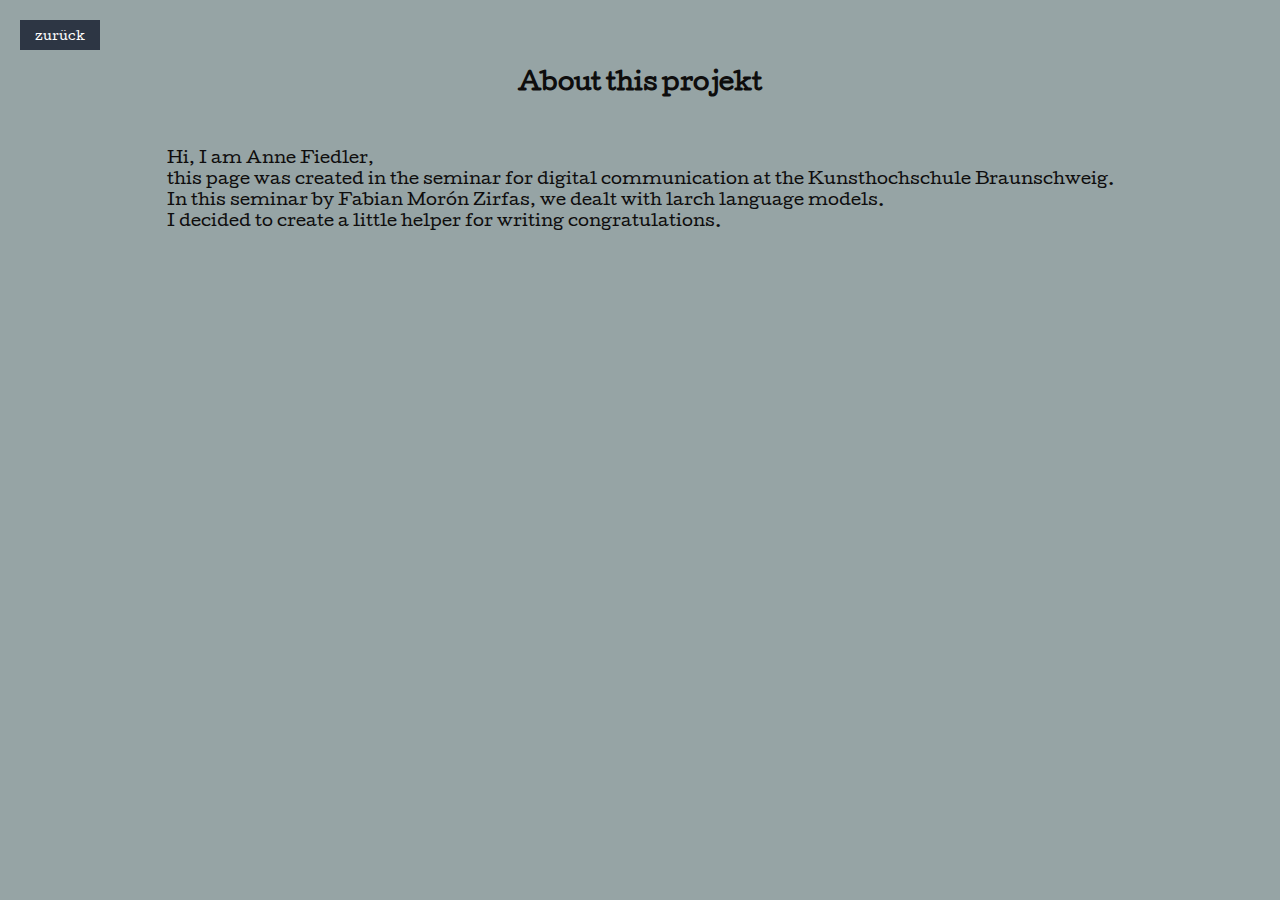
==== about.html @ 206e9372 "mein code" ====
<!DOCTYPE html>
<html lang="en">
<head>
    <meta charset="UTF-8">
    <meta name="viewport" content="width=device-width, initial-scale=1.0">
    <link rel="preconnect" href="https://fonts.googleapis.com">
    <link rel="preconnect" href="https://fonts.gstatic.com" crossorigin>
    <link href="https://fonts.googleapis.com/css2?family=Cutive&display=swap" rel="stylesheet">
        
    <link rel="stylesheet" type="text/css" href="style.css" />


   
<title>about</title>
</head>
<body>
    
   
<h2>About this projekt</h2>
 <p>Hi, I am Anne Fiedler, <br> this page was created in the seminar for digital communication at the Kunsthochschule Braunschweig. <br>
    In this seminar by Fabian Morón Zirfas, we dealt with larch language models. <br> 
    I decided to create a little helper for writing congratulations. <br>
</p>
    <button id= "index" type="button">zurück</button>
    
    
    
    <script src="index.js" type="module"></script>

</body>
</html>
---- style.css ----
body{
  background-color:#96A4A5;
  padding: 1em 2em;
  color: #0e0d0d;
  font-family: "Cutive", serif;
  display: flex;
  flex-direction: column;
  /* justify-content: center; */
  align-items: center;
  
  
}

h1 {
text-align: left;
  font-size: 40px;
  margin-bottom: 50px ;
  margin-top: 100px;

}

h2 {
  text-align: left;
  margin-top: 40px;
  margin-bottom: 40px;
  padding-top: 0em;
}
h3 {
  font-size: 30px;
  margin-bottom: 10px ;
  margin-top: 5px;
  display:inline-flex;

}

p {
  text-align: left;
  margin-top:10px ;
  left: 15px;
  right: 15px;
}


.cutive-regular {
  font-family: "Cutive", serif;
  font-weight: 400;
  font-style: normal;
}



.start {
  position: relative;
  display: inline-block;
}

#startbutton {
  position: relative;
  top: 400px; /* Verschiebung nach unten */
  margin-bottom: 100px;
  width: 80px; /* Festgelegte Breite */
  height: 30px;
  background-color:#2D3644;
  border: none;
  color: #ffffff; /* Weiße Textfarbe */
  font-size: 16px;
}
  #startbutton:hover {
  color: #000000;

}

#about {
  position: absolute;
  font-family: "Cutive", serif;
  top: 20px; /* Abstand vom oberen Rand */
  right: 20px;
  width: 80px; /* Festgelegte Breite */
  height: 30px;
  background-color:#2D3644;
  border: none;
  color: #ffffff; /* Weiße Textfarbe */
  font-size: 12px;
}
  #about:hover {
  color: #000000;


}
#index {
  position: absolute;
  font-family: "Cutive", serif;
  top: 20px; /* Abstand vom oberen Rand */
  left: 20px;
  width: 80px; /* Festgelegte Breite */
  height: 30px;
  background-color:#2D3644;
  border: none;
  color: #ffffff; /* Weiße Textfarbe */
  font-size: 12px;
}
  #index:hover {
  color: #000000;

}


#tostart {
position: absolute;
font-family: "Cutive", serif;
top: 20px; /* Abstand vom oberen Rand */
left: 20px;
width: 80px; /* Festgelegte Breite */
height: 30px;
background-color:#2D3644;
border: none;
color: #ffffff; /* Weiße Textfarbe */
font-size: 12px;
}
#index:hover {
color: #000000;

}



.role{
  color: rgb(104, 67, 20);
}

.row {
  display: flex;
  flex-direction: row;
  justify-content: space-between ;
  margin-top: 10px;
}
label{
padding-right: 1rem;
}

.assistant{
  font-weight: 800;
}

#submit {
position: flex;
font-family: "Cutive", serif;
  /*top: 80px; /* Abstand vom oberen Rand */
  flex-direction: column;
  align-items: center;
  justify-content: center;
  width: 80px; /* Festgelegte Breite */
  height: 30px;
  background-color:#2D3644;
  border: none;
  color: #ffffff; /* Weiße Textfarbe */
  font-size: 12px;
  margin-top: 50px;
  margin-bottom: 50px;
}
  #submit:hover {
  color: #000000;
  }
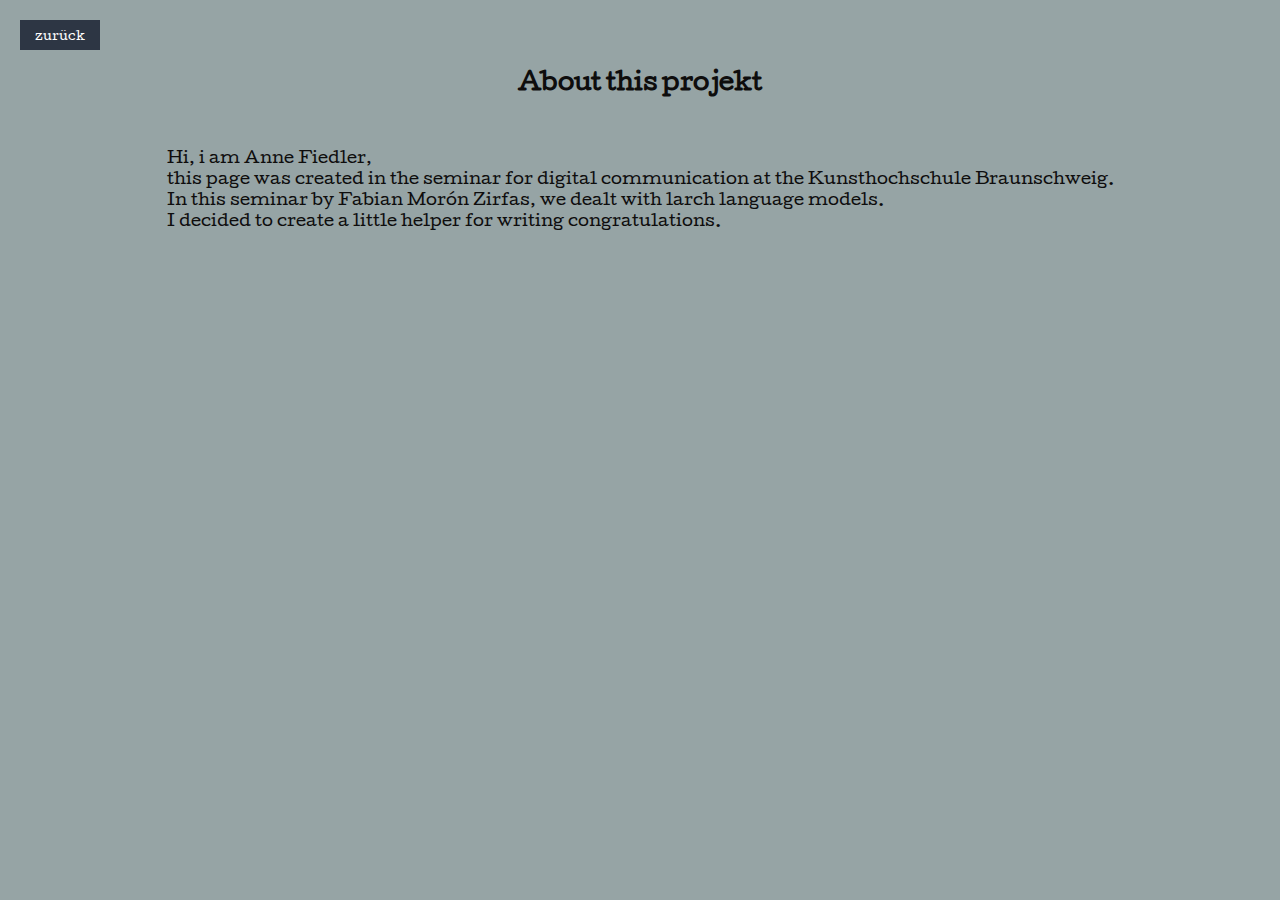
==== commit d7c60fb8: "updates" ====
--- a/about.html
+++ b/about.html
@@ -17,7 +17,7 @@
     
    
 <h2>About this projekt</h2>
- <p>Hi, I am Anne Fiedler, <br> this page was created in the seminar for digital communication at the Kunsthochschule Braunschweig. <br>
+ <p>Hi, i am Anne Fiedler, <br> this page was created in the seminar for digital communication at the Kunsthochschule Braunschweig. <br>
     In this seminar by Fabian Morón Zirfas, we dealt with larch language models. <br> 
     I decided to create a little helper for writing congratulations. <br>
 </p>
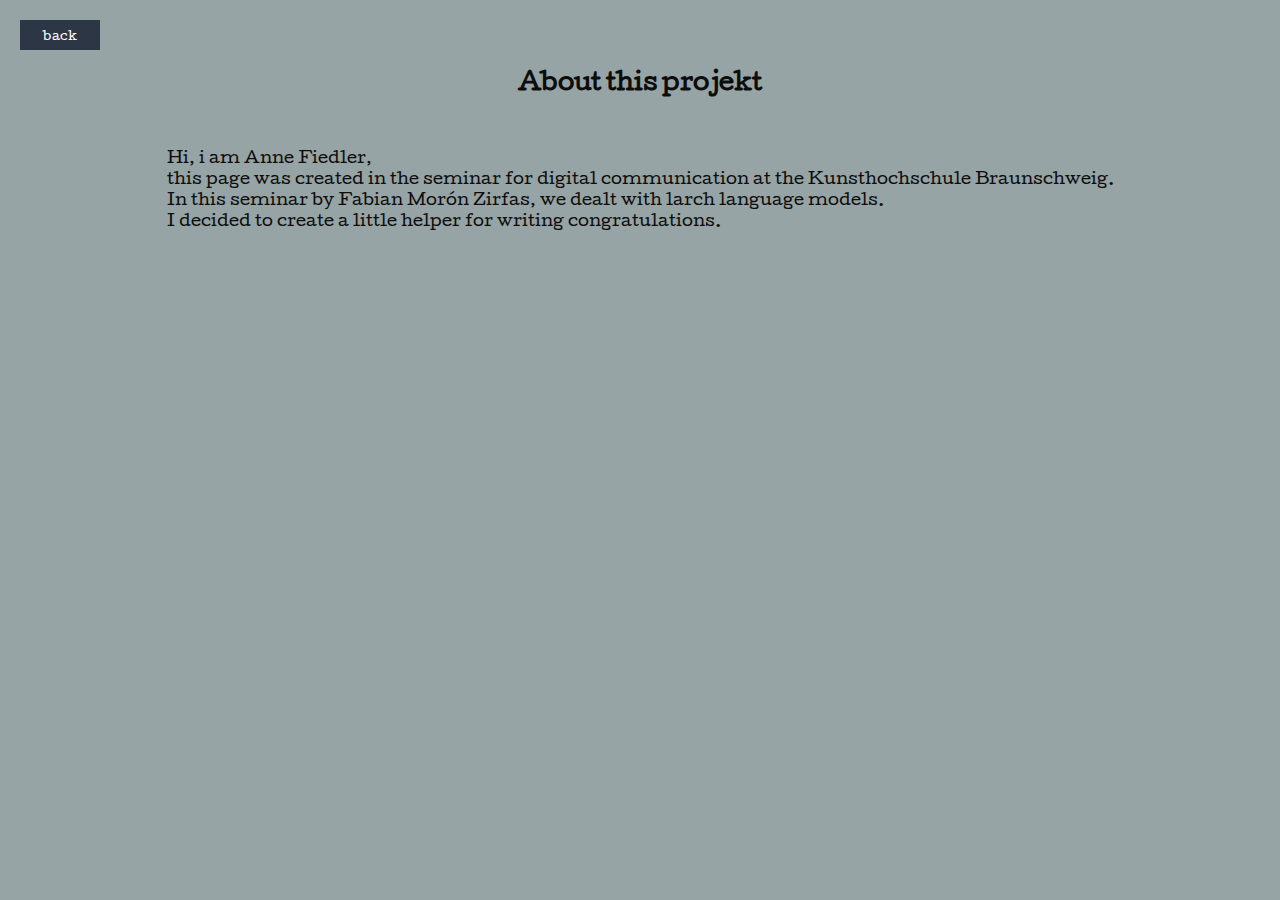
==== commit ac00af08: "kleine änderungen" ====
--- a/about.html
+++ b/about.html
@@ -21,7 +21,7 @@
     In this seminar by Fabian Morón Zirfas, we dealt with larch language models. <br> 
     I decided to create a little helper for writing congratulations. <br>
 </p>
-    <button id= "index" type="button">zurück</button>
+    <button id= "index" type="button">back</button>
     
     
     
--- a/style.css
+++ b/style.css
@@ -149,6 +149,7 @@
   /*top: 80px; /* Abstand vom oberen Rand */
   flex-direction: column;
   align-items: center;
+  top: 20px;
   justify-content: center;
   width: 80px; /* Festgelegte Breite */
   height: 30px;
